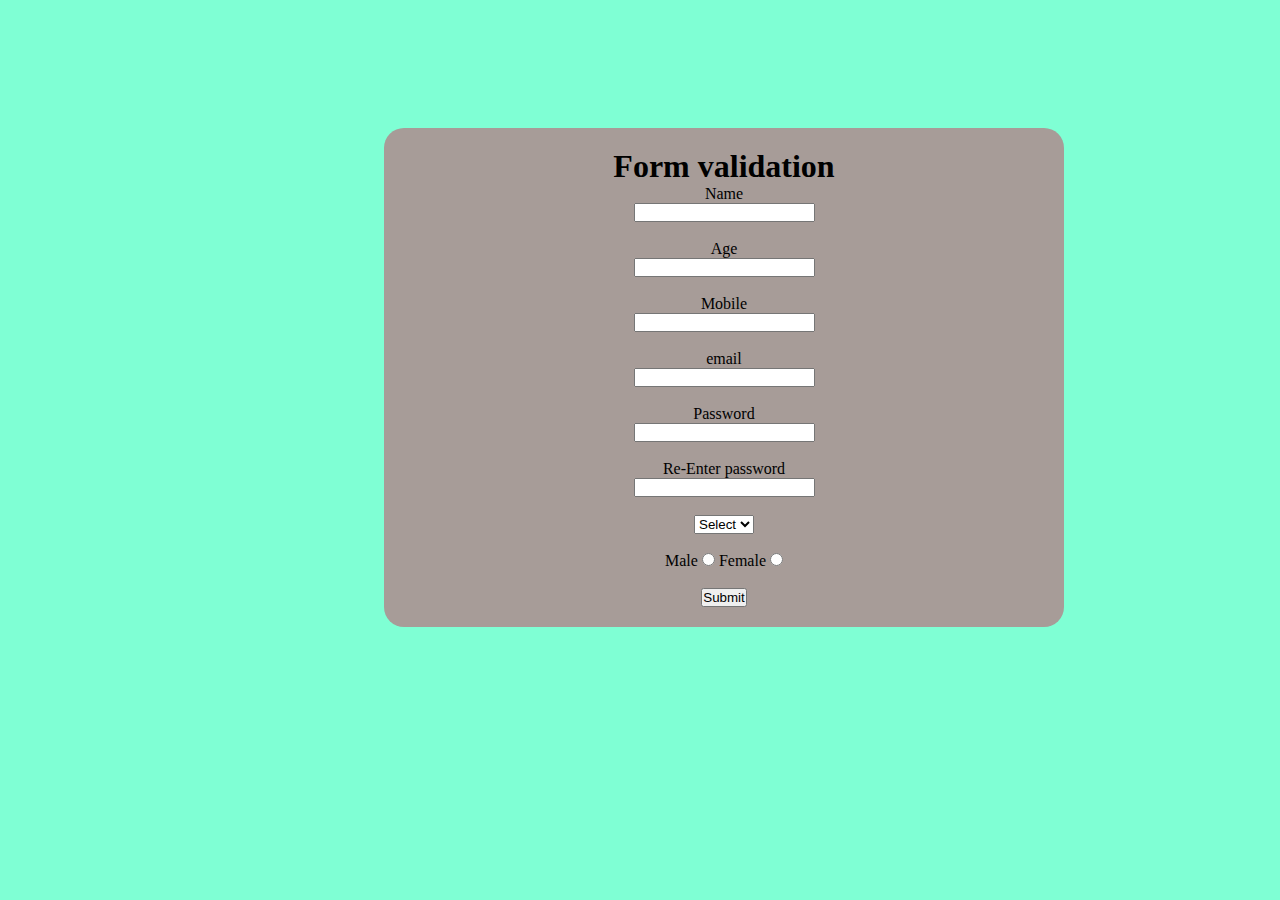
==== 7-01/index.html @ e647d561 "Add files via upload" ====
<!DOCTYPE html>
<html lang="en">

<head>
    <meta charset="UTF-8">
    <meta http-equiv="X-UA-Compatible" content="IE=edge,chrome=1">
    <meta name="viewport" content="width=device-width, initial-scale=1.0">
    <title>Document</title>
    <link rel="stylesheet" href="./style.css">
</head>

<body>
    <form id="form1">
        <h1>Form validation</h1>
        <label for="name">Name</label><br>
        <input autocomplete="off" type="text" id="name"><span id="nam_error"></span><br><br>
        <label for="age">Age</label><br>
        <input type="number" autocomplete="off" id="age"><span id="age_error"></span><br><br>
        <label for="mobile">Mobile</label><br>
        <input type="tel" autocomplete="off" id="mobile" minlength="6" maxlength="10"><span id="mobile_error"></span><br><br>
        <label for="email">email</label><br>
        <input type="email" autocomplete="off" id="email"><span id="mail_error"></span><br><br>
        <label for="pass">Password</label><br>
        <input type="password" autocomplete="off" id="pass"><span id="pass_error"></span><br><br>
        <label for="repass">Re-Enter password</label><br>
        <input type="password" autocomplete="off" id="repass"><span id="repass_error"></span><br><br>
        <select id="dept"> 
            <option value="select">Select</option> 
            <option value="cse">CSE</option>
            <option value="ece">ECE</option>
            <option value="eee">EEE</option>
        </select><br><br>
        <label for="male">Male</label>
        <input type="radio" name="male">
        <label for="female">Female</label>
        <input type="radio" name="female"><br><br>

        <button id="btn" onclick="fsubmit()">Submit</button>
    </form>
    <script>
        var form = document.getElementById("form1").addEventListener("click", function (e) {
            e.preventDefault();
        })
        function fsubmit()
         {
            //variable declaration
            var name = document.getElementById("name").value;
            var age=document.getElementById("age").value;
            var mobile=document.getElementById("mobile").value
            var email=document.getElementById("email").value
            var pass=document.getElementById("pass").value
            var repass=document.getElementById("repass").value
            var regex = /^[a-zA-Z]+(([',. -][a-zA-Z ])?[a-zA-Z]*)*$/
            var email_regex=/^(([^<>()\[\]\\.,;:\s@"]+(\.[^<>()\[\]\\.,;:\s@"]+)*)|(".+"))@((\[[0-9]{1,3}\.[0-9]{1,3}\.[0-9]{1,3}\.[0-9]{1,3}\])|(([a-z\-0-9]+\.)+[a-z]{2,}))$/;
            var pass_regex=/^[A-Za-z0-9@]{5,20}$/

            //name validation
            if (name === "") {
                document.getElementById("nam_error").innerHTML = "Field is empty";
                document.getElementById("nam_error").style.color = "red"
                document.getElementById("name").style.border = "1px solid red"
            }
            else if (!regex.test(name)) {
                document.getElementById("nam_error").innerHTML = "Enter a Valid Name";
                document.getElementById("nam_error").style.color = "red";
                document.getElementById("name").style.border = "1px solid red"
            }
            else {
                document.getElementById("nam_error").innerHTML = "";
                document.getElementById("name").style.border = "1px solid lime";
            }
            //age validation
            if(age===""){
        document.getElementById("age_error").innerHTML="Field is empty";
        document.getElementById("age_error").style.color="red"
        document.getElementById("age").style.border="1px solid red"
       }
       else if(age<=0){
        document.getElementById("age_error").innerHTML="Enter valid age"
        }
        else{
            document.getElementById("age_error").innerHTML=""
            document.getElementById("age").style.border="1px solid lime"
        }
        //mobile validation
        if(mobile===""){
                document.getElementById("mobile_error").innerHTML = "Field is empty";
                document.getElementById("mobile_error").style.color = "red"
                document.getElementById("mobile").style.border = "1px solid red"
        }
        else{
            document.getElementById("mobile_error").innerHTML=""
            document.getElementById("mobile").style.border="1px solid lime"
        }
        //email validation
        if (email === "") {
                document.getElementById("mail_error").innerHTML = "Field is empty";
                document.getElementById("mail_error").style.color = "red"
                document.getElementById("email").style.border = "1px solid red"
            }
            else if(!email_regex.test(email)){
                document.getElementById("mail_error").innerHTML = "Enter a Valid email";
                document.getElementById("mail_error").style.color = "red";
                document.getElementById("email").style.border = "1px solid red"
            }
            else{
                document.getElementById("mail_error").innerHTML=""
                document.getElementById("email").style.border="1px solid lime"
            }
            // password validation
             
        if ( pass=== "") {
                document.getElementById("pass_error").innerHTML = "Field is empty";
                document.getElementById("pass_error").style.color = "red"
                document.getElementById("pass").style.border = "1px solid red"
            }
            else if(!pass_regex.test(pass)){
                document.getElementById("pass_error").innerHTML = "Enter a Valid password";
                document.getElementById("pass_error").style.color = "red";
                document.getElementById("pass").style.border = "1px solid red"
            }
            
            else{
                document.getElementById("pass_error").innerHTML=""
                document.getElementById("pass").style.border="1px solid lime"
            }
            //re enter password
            if ( repass=== "") {
                document.getElementById("repass_error").innerHTML = "Field is empty";
                document.getElementById("repass_error").style.color = "red"
                document.getElementById("repass").style.border = "1px solid red"
            }
            else if(repass !=pass){
                document.getElementById("repass_error").innerHTML = "Enter a Valid password";
                document.getElementById("repass_error").style.color = "red";
                document.getElementById("repass").style.border = "1px solid red"
            }
            else{
                document.getElementById("repass_error").innerHTML=""
                document.getElementById("repass").style.border="1px solid lime"
            }
    }
    </script>
</body>

</html>
---- 7-01/style.css ----
*{
    margin: 0;
    padding: 0;
}
body{
    background-color: aquamarine;
}
form{
    text-align: center;
    padding: 20px;
    margin: 10% 30%;
    width: 50%;
    background-color: rgb(167, 156, 152);
    border-radius: 20px;
}
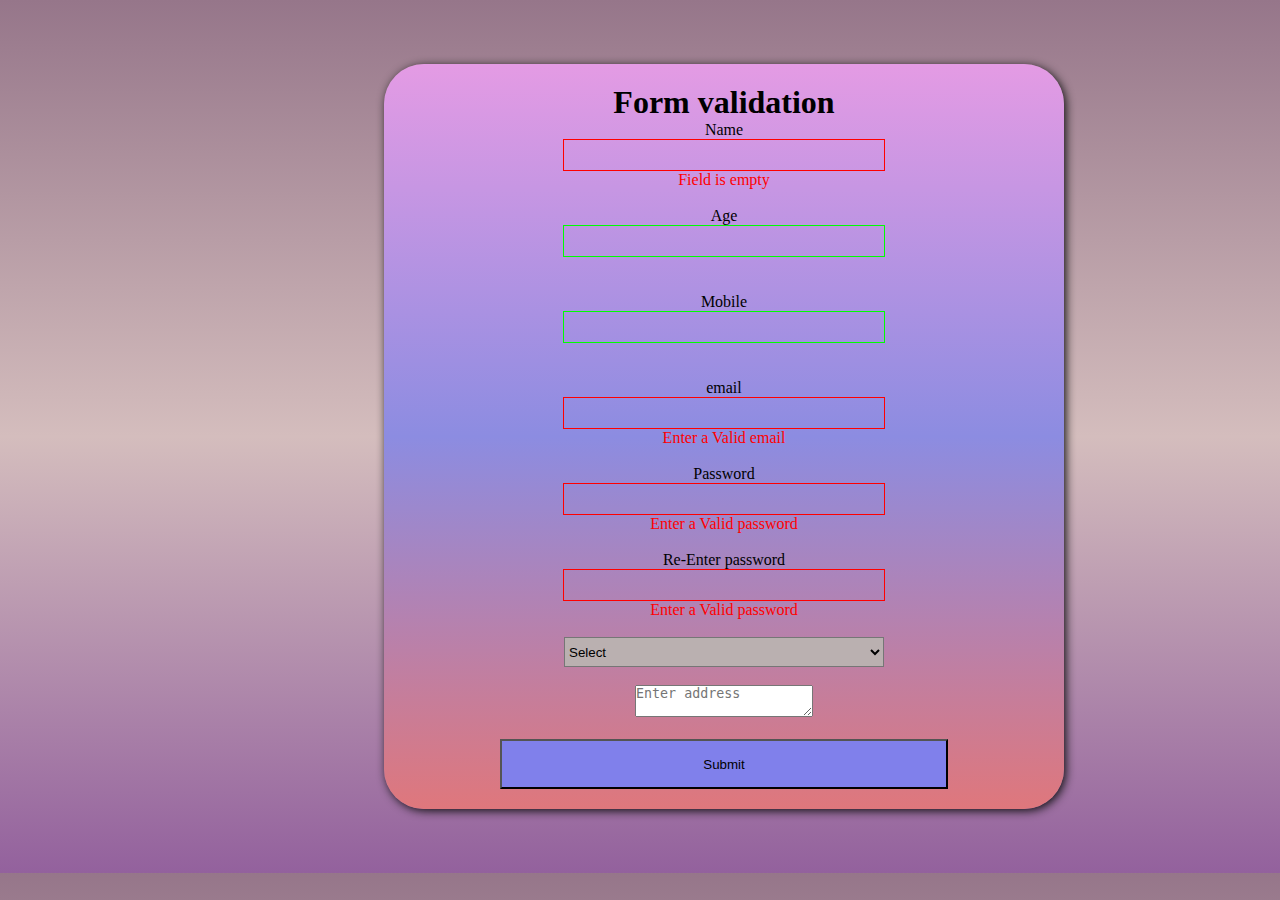
==== commit 304c2dd1: "8-01" ====
--- a/7-01/index.html
+++ b/7-01/index.html
@@ -13,133 +13,131 @@
     <form id="form1">
         <h1>Form validation</h1>
         <label for="name">Name</label><br>
-        <input autocomplete="off" type="text" id="name"><span id="nam_error"></span><br><br>
+        <input autocomplete="off" type="text" id="name"><br><span id="nam_error"></span><br><br>
         <label for="age">Age</label><br>
-        <input type="number" autocomplete="off" id="age"><span id="age_error"></span><br><br>
+        <input type="number" autocomplete="off" id="age"><br><span id="age_error"></span><br><br>
         <label for="mobile">Mobile</label><br>
-        <input type="tel" autocomplete="off" id="mobile" minlength="6" maxlength="10"><span id="mobile_error"></span><br><br>
+        <input type="tel" autocomplete="off" id="mobile" minlength="6" maxlength="10"><br><span
+            id="mobile_error"></span><br><br>
         <label for="email">email</label><br>
-        <input type="email" autocomplete="off" id="email"><span id="mail_error"></span><br><br>
+        <input type="email" autocomplete="off" id="email"><br><span id="mail_error"></span><br><br>
         <label for="pass">Password</label><br>
-        <input type="password" autocomplete="off" id="pass"><span id="pass_error"></span><br><br>
+        <input type="password" autocomplete="off" id="pass"><br><span id="pass_error"></span><br><br>
         <label for="repass">Re-Enter password</label><br>
-        <input type="password" autocomplete="off" id="repass"><span id="repass_error"></span><br><br>
-        <select id="dept"> 
-            <option value="select">Select</option> 
+        <input type="password" autocomplete="off" id="repass"><br><span id="repass_error"></span><br><br>
+        <select id="dept">
+            <option value="select">Select</option>
             <option value="cse">CSE</option>
             <option value="ece">ECE</option>
             <option value="eee">EEE</option>
         </select><br><br>
-        <label for="male">Male</label>
-        <input type="radio" name="male">
-        <label for="female">Female</label>
-        <input type="radio" name="female"><br><br>
-
+        <textarea placeholder="Enter address"></textarea><br><br>
         <button id="btn" onclick="fsubmit()">Submit</button>
     </form>
     <script>
         var form = document.getElementById("form1").addEventListener("click", function (e) {
             e.preventDefault();
         })
-        function fsubmit()
-         {
+        function fsubmit() {
             //variable declaration
             var name = document.getElementById("name").value;
-            var age=document.getElementById("age").value;
-            var mobile=document.getElementById("mobile").value
-            var email=document.getElementById("email").value
-            var pass=document.getElementById("pass").value
-            var repass=document.getElementById("repass").value
-            var regex = /^[a-zA-Z]+(([',. -][a-zA-Z ])?[a-zA-Z]*)*$/
-            var email_regex=/^(([^<>()\[\]\\.,;:\s@"]+(\.[^<>()\[\]\\.,;:\s@"]+)*)|(".+"))@((\[[0-9]{1,3}\.[0-9]{1,3}\.[0-9]{1,3}\.[0-9]{1,3}\])|(([a-z\-0-9]+\.)+[a-z]{2,}))$/;
-            var pass_regex=/^[A-Za-z0-9@]{5,20}$/
+            var age = document.getElementById("age").value;
+            var mobile = document.getElementById("mobile").value
+            var email = document.getElementById("email").value
+            var pass = document.getElementById("pass").value
+            var repass = document.getElementById("repass").value
+        }
+        console.log(dept)
+        var regex = /^[a-zA-Z]+(([',. -][a-zA-Z ])?[a-zA-Z]*)*$/
+        var email_regex = /^(([^<>()\[\]\\.,;:\s@"]+(\.[^<>()\[\]\\.,;:\s@"]+)*)|(".+"))@((\[[0-9]{1,3}\.[0-9]{1,3}\.[0-9]{1,3}\.[0-9]{1,3}\])|(([a-z\-0-9]+\.)+[a-z]{2,}))$/;
+        var pass_regex = /^[A-Za-z0-9@]{5,20}$/
 
-            //name validation
-            if (name === "") {
-                document.getElementById("nam_error").innerHTML = "Field is empty";
-                document.getElementById("nam_error").style.color = "red"
-                document.getElementById("name").style.border = "1px solid red"
-            }
-            else if (!regex.test(name)) {
-                document.getElementById("nam_error").innerHTML = "Enter a Valid Name";
-                document.getElementById("nam_error").style.color = "red";
-                document.getElementById("name").style.border = "1px solid red"
-            }
-            else {
-                document.getElementById("nam_error").innerHTML = "";
-                document.getElementById("name").style.border = "1px solid lime";
-            }
-            //age validation
-            if(age===""){
-        document.getElementById("age_error").innerHTML="Field is empty";
-        document.getElementById("age_error").style.color="red"
-        document.getElementById("age").style.border="1px solid red"
-       }
-       else if(age<=0){
-        document.getElementById("age_error").innerHTML="Enter valid age"
+        //name validation
+        if (name === "") {
+            document.getElementById("nam_error").innerHTML = "Field is empty";
+            document.getElementById("nam_error").style.color = "red"
+            document.getElementById("name").style.border = "1px solid red"
         }
-        else{
-            document.getElementById("age_error").innerHTML=""
-            document.getElementById("age").style.border="1px solid lime"
+        else if (!regex.test(name)) {
+            document.getElementById("nam_error").innerHTML = "Enter a Valid Name";
+            document.getElementById("nam_error").style.color = "red";
+            document.getElementById("name").style.border = "1px solid red"
+        }
+        else {
+            document.getElementById("nam_error").innerHTML = "";
+            document.getElementById("name").style.border = "1px solid lime";
+        }
+        //age validation
+        if (age === "") {
+            document.getElementById("age_error").innerHTML = "Field is empty";
+            document.getElementById("age_error").style.color = "red"
+            document.getElementById("age").style.border = "1px solid red"
+        }
+        else if (age <= 0) {
+            document.getElementById("age_error").style.color = "red"
+            document.getElementById("age_error").innerHTML = "Enter valid age"
+        }
+        else {
+            document.getElementById("age_error").innerHTML = ""
+            document.getElementById("age").style.border = "1px solid lime"
         }
         //mobile validation
-        if(mobile===""){
-                document.getElementById("mobile_error").innerHTML = "Field is empty";
-                document.getElementById("mobile_error").style.color = "red"
-                document.getElementById("mobile").style.border = "1px solid red"
+        if (mobile === "") {
+            document.getElementById("mobile_error").innerHTML = "Field is empty";
+            document.getElementById("mobile_error").style.color = "red"
+            document.getElementById("mobile").style.border = "1px solid red"
         }
-        else{
-            document.getElementById("mobile_error").innerHTML=""
-            document.getElementById("mobile").style.border="1px solid lime"
+        else {
+            document.getElementById("mobile_error").innerHTML = ""
+            document.getElementById("mobile").style.border = "1px solid lime"
         }
         //email validation
         if (email === "") {
-                document.getElementById("mail_error").innerHTML = "Field is empty";
-                document.getElementById("mail_error").style.color = "red"
-                document.getElementById("email").style.border = "1px solid red"
-            }
-            else if(!email_regex.test(email)){
-                document.getElementById("mail_error").innerHTML = "Enter a Valid email";
-                document.getElementById("mail_error").style.color = "red";
-                document.getElementById("email").style.border = "1px solid red"
-            }
-            else{
-                document.getElementById("mail_error").innerHTML=""
-                document.getElementById("email").style.border="1px solid lime"
-            }
-            // password validation
-             
-        if ( pass=== "") {
-                document.getElementById("pass_error").innerHTML = "Field is empty";
-                document.getElementById("pass_error").style.color = "red"
-                document.getElementById("pass").style.border = "1px solid red"
-            }
-            else if(!pass_regex.test(pass)){
-                document.getElementById("pass_error").innerHTML = "Enter a Valid password";
-                document.getElementById("pass_error").style.color = "red";
-                document.getElementById("pass").style.border = "1px solid red"
-            }
-            
-            else{
-                document.getElementById("pass_error").innerHTML=""
-                document.getElementById("pass").style.border="1px solid lime"
-            }
-            //re enter password
-            if ( repass=== "") {
-                document.getElementById("repass_error").innerHTML = "Field is empty";
-                document.getElementById("repass_error").style.color = "red"
-                document.getElementById("repass").style.border = "1px solid red"
-            }
-            else if(repass !=pass){
-                document.getElementById("repass_error").innerHTML = "Enter a Valid password";
-                document.getElementById("repass_error").style.color = "red";
-                document.getElementById("repass").style.border = "1px solid red"
-            }
-            else{
-                document.getElementById("repass_error").innerHTML=""
-                document.getElementById("repass").style.border="1px solid lime"
-            }
-    }
+            document.getElementById("mail_error").innerHTML = "Field is empty";
+            document.getElementById("mail_error").style.color = "red"
+            document.getElementById("email").style.border = "1px solid red"
+        }
+        else if (!email_regex.test(email)) {
+            document.getElementById("mail_error").innerHTML = "Enter a Valid email";
+            document.getElementById("mail_error").style.color = "red";
+            document.getElementById("email").style.border = "1px solid red"
+        }
+        else {
+            document.getElementById("mail_error").innerHTML = ""
+            document.getElementById("email").style.border = "1px solid lime"
+        }
+        // password validation
+
+        if (pass === "") {
+            document.getElementById("pass_error").innerHTML = "Field is empty";
+            document.getElementById("pass_error").style.color = "red"
+            document.getElementById("pass").style.border = "1px solid red"
+        }
+        else if (!pass_regex.test(pass)) {
+            document.getElementById("pass_error").innerHTML = "Enter a Valid password";
+            document.getElementById("pass_error").style.color = "red";
+            document.getElementById("pass").style.border = "1px solid red"
+        }
+
+        else {
+            document.getElementById("pass_error").innerHTML = ""
+            document.getElementById("pass").style.border = "1px solid lime"
+        }
+        //re enter password
+        if (repass === "") {
+            document.getElementById("repass_error").innerHTML = "Field is empty";
+            document.getElementById("repass_error").style.color = "red"
+            document.getElementById("repass").style.border = "1px solid red"
+        }
+        else if (repass != pass) {
+            document.getElementById("repass_error").innerHTML = "Enter a Valid password";
+            document.getElementById("repass_error").style.color = "red";
+            document.getElementById("repass").style.border = "1px solid red"
+        }
+        else {
+            document.getElementById("repass_error").innerHTML = ""
+            document.getElementById("repass").style.border = "1px solid lime"
+        }
     </script>
 </body>
 
--- a/7-01/style.css
+++ b/7-01/style.css
@@ -3,13 +3,38 @@
     padding: 0;
 }
 body{
-    background-color: aquamarine;
+    position: relative;
+    width: 100%;
+    background:linear-gradient( rgb(150, 118, 138),rgb(212, 189, 189),rgb(147, 97, 157));
 }
+
 form{
     text-align: center;
     padding: 20px;
-    margin: 10% 30%;
+    margin: 5% 30%;
     width: 50%;
-    background-color: rgb(167, 156, 152);
-    border-radius: 20px;
-}+    background:linear-gradient(rgb(228, 155, 228),rgb(140, 140, 225),rgb(223, 119, 124));
+    border-radius: 40px;
+    box-shadow: 2px 2px 10px rgb(18, 18, 19);
+}
+form input{
+    background-color: transparent;
+    border: none;
+    border-bottom: 2px solid rgb(199, 207, 162);
+    width: 50%;
+    height: 30px;
+}
+form input:focus{
+    border:5px solid aquamarine;
+    border-style: none;
+}
+select{
+    background-color: rgb(186, 176, 176);
+    width: 50%;
+    height: 30px;
+}
+#btn{
+    background-color: rgb(128, 128, 235);
+    width: 70%;
+    height: 50px;
+}
